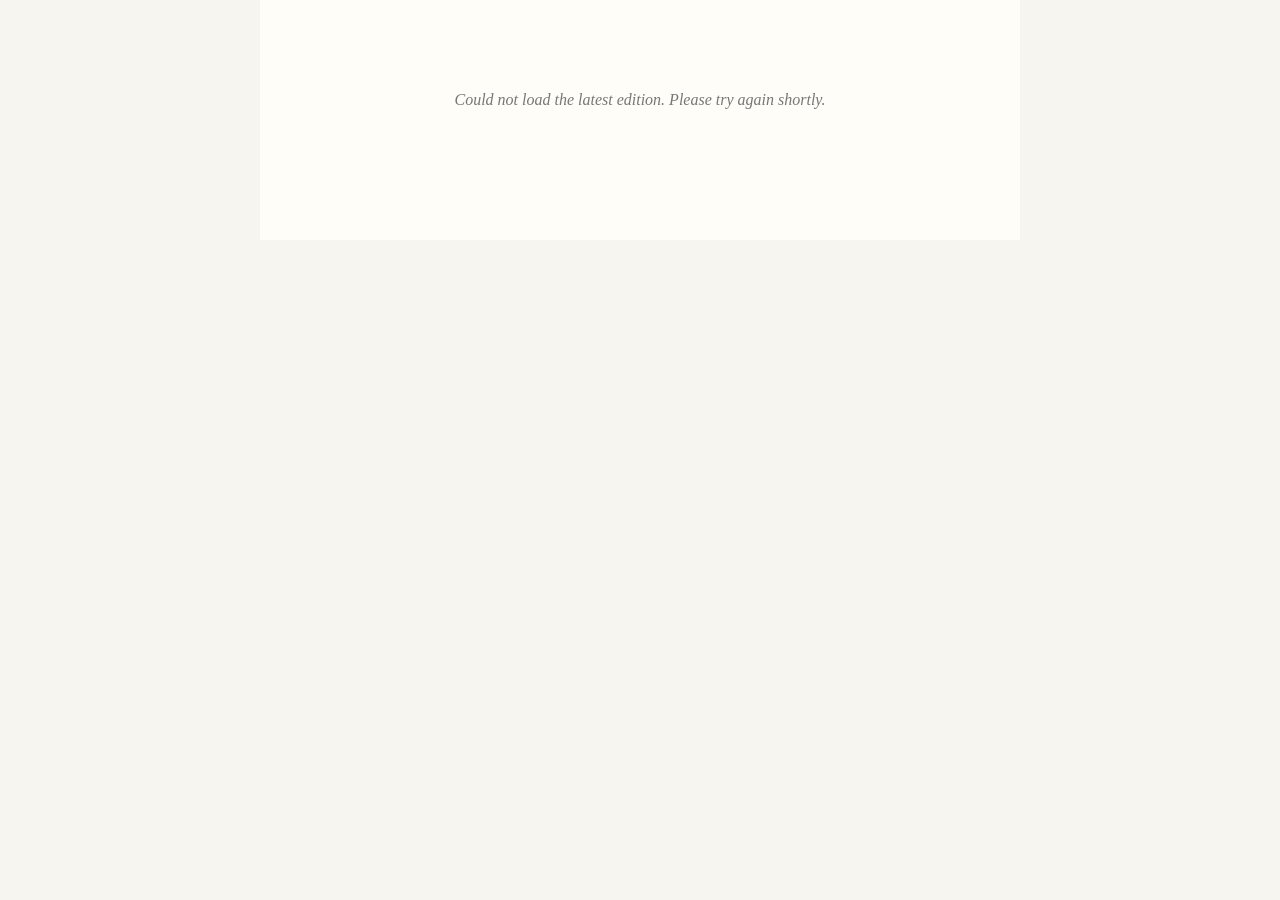
==== web/index.html @ 407cd2a6 "feat(web): static page that renders the latest briefing JSON Co-Authored-By: Claude Opus 4.8 (1M con" ====
<!DOCTYPE html>
<html lang="en">
<head>
  <meta charset="UTF-8">
  <meta name="viewport" content="width=device-width, initial-scale=1">
  <title>The Morning Fox</title>
  <link rel="stylesheet" href="style.css">
</head>
<body>
  <main id="paper" aria-live="polite">
    <p id="status" class="status">Loading the latest edition…</p>
  </main>
  <script src="app.js"></script>
</body>
</html>
---- web/style.css ----
@font-face {
  font-family: 'Bodoni Moda';
  src: url('fonts/BodoniModa-Regular.ttf') format('truetype');
  font-weight: 400;
}
@font-face {
  font-family: 'Bodoni Moda';
  src: url('fonts/BodoniModa-Medium.ttf') format('truetype');
  font-weight: 500;
}

:root { --ink: #1a1a1a; --muted: #777; --rule: #1a1a1a; }

* { box-sizing: border-box; }
html, body { margin: 0; padding: 0; color: var(--ink); background: #f7f5f0;
  font-family: Georgia, 'Times New Roman', serif; line-height: 1.5; }

#paper { max-width: 760px; margin: 0 auto; padding: 24px 18px 64px; background: #fffdf8; }

.status { text-align: center; color: var(--muted); padding: 48px 0; font-style: italic; }

section { margin: 0 0 22px; }

[data-section="masthead"] { border-bottom: 3px double var(--rule); padding-bottom: 10px; text-align: center; }
.masthead-title { font-family: 'Bodoni Moda', Georgia, serif; font-weight: 500;
  font-size: clamp(34px, 9vw, 56px); margin: 4px 0; letter-spacing: 0.5px; }
.masthead-sub { display: flex; gap: 14px; justify-content: center; flex-wrap: wrap;
  text-transform: uppercase; letter-spacing: 1px; font-size: 12px; color: var(--muted); }

[data-section="weather"] { display: flex; gap: 16px; flex-wrap: wrap; justify-content: center;
  font-size: 14px; border-bottom: 1px solid #ccc; padding-bottom: 12px; }
.wx-temp { font-weight: bold; }

[data-section="markets"] { display: flex; gap: 14px; flex-wrap: wrap; justify-content: center;
  font-size: 13px; border-bottom: 1px solid #ccc; padding-bottom: 12px; }
.market { display: flex; gap: 5px; align-items: baseline; }
.mkt-sym { font-weight: bold; } .mkt-chg { color: var(--muted); }

.lead-headline { font-family: 'Bodoni Moda', Georgia, serif; font-weight: 500;
  font-size: clamp(24px, 6vw, 34px); margin: 0 0 6px; line-height: 1.15; }
.lead-deck { font-style: italic; color: #333; margin: 0 0 10px; }
.at-a-glance { margin: 12px 0; padding-left: 20px; font-size: 14px; }

[data-section="panels"] { display: grid; gap: 20px; }
@media (min-width: 620px) { [data-section="panels"] { grid-template-columns: 1fr 1fr; } }
.panel { border-top: 2px solid var(--rule); padding-top: 8px; }
.panel-section { text-transform: uppercase; letter-spacing: 1px; font-size: 12px; color: var(--muted); margin: 0 0 6px; }
.panel-lede-headline { font-size: 18px; margin: 0 0 4px; }
.panel-also { font-size: 14px; margin: 6px 0; }

blockquote { font-family: 'Bodoni Moda', Georgia, serif; font-size: clamp(20px, 5vw, 26px);
  font-style: italic; text-align: center; border-top: 1px solid #ccc; border-bottom: 1px solid #ccc;
  padding: 16px 0; margin: 0; }

.briefs-title, .panel-section { font-weight: bold; }
.brief { font-size: 14px; margin: 6px 0; }

[data-section="extras"] { display: grid; gap: 12px; font-size: 13px; color: #333;
  border-top: 1px solid #ccc; padding-top: 12px; }
.dp-value { font-weight: bold; margin-right: 6px; }

.pdf-link { display: inline-block; margin-top: 8px; font-size: 14px; }
[data-section="download"] { text-align: center; border-top: 3px double var(--rule); padding-top: 14px; }
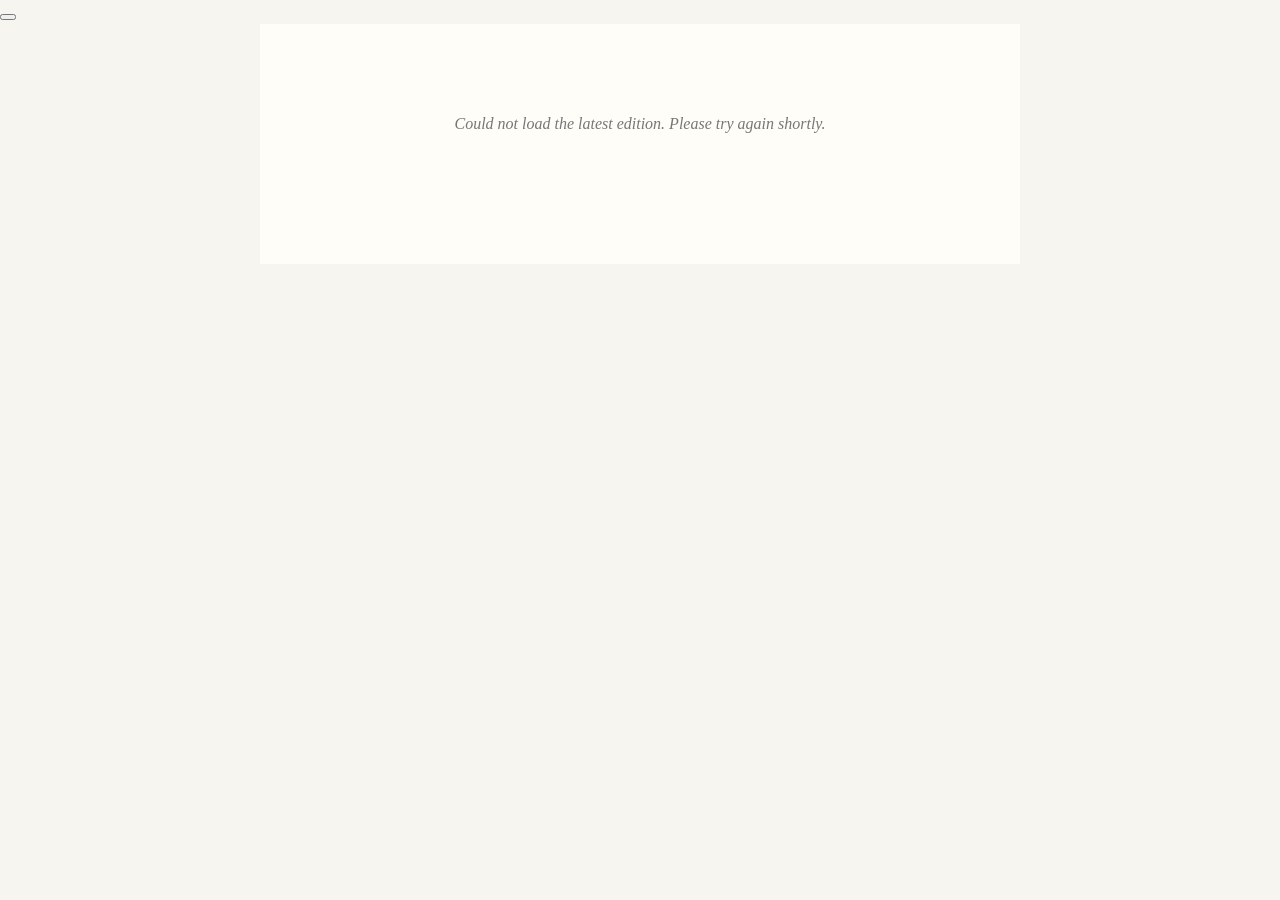
==== commit f45594ae: "checkpoint" ====
--- a/web/index.html
+++ b/web/index.html
@@ -4,9 +4,23 @@
   <meta charset="UTF-8">
   <meta name="viewport" content="width=device-width, initial-scale=1">
   <title>The Morning Fox</title>
+  <meta name="color-scheme" content="light dark">
   <link rel="stylesheet" href="style.css">
+  <script>
+    // Apply the saved/system theme before first paint to avoid a flash.
+    (function () {
+      try {
+        var saved = localStorage.getItem("theme");
+        var dark = saved
+          ? saved === "dark"
+          : window.matchMedia("(prefers-color-scheme: dark)").matches;
+        if (dark) document.documentElement.dataset.theme = "dark";
+      } catch (e) {}
+    })();
+  </script>
 </head>
 <body>
+  <button id="theme-toggle" type="button" aria-label="Toggle dark mode"></button>
   <main id="paper" aria-live="polite">
     <p id="status" class="status">Loading the latest edition…</p>
   </main>
--- a/web/style.css
+++ b/web/style.css
@@ -22,6 +22,7 @@
 section { margin: 0 0 22px; }
 
 [data-section="masthead"] { border-bottom: 3px double var(--rule); padding-bottom: 10px; text-align: center; }
+.masthead-logo { display: block; margin: 0 auto 6px; height: 88px; width: auto; }
 .masthead-title { font-family: 'Bodoni Moda', Georgia, serif; font-weight: 500;
   font-size: clamp(34px, 9vw, 56px); margin: 4px 0; letter-spacing: 0.5px; }
 .masthead-sub { display: flex; gap: 14px; justify-content: center; flex-wrap: wrap;
@@ -31,9 +32,10 @@
   font-size: 14px; border-bottom: 1px solid #ccc; padding-bottom: 12px; }
 .wx-temp { font-weight: bold; }
 
-[data-section="markets"] { display: flex; gap: 14px; flex-wrap: wrap; justify-content: center;
+[data-section="markets"] { display: grid; grid-template-columns: repeat(2, 1fr); gap: 8px 14px;
   font-size: 13px; border-bottom: 1px solid #ccc; padding-bottom: 12px; }
-.market { display: flex; gap: 5px; align-items: baseline; }
+@media (min-width: 620px) { [data-section="markets"] { grid-template-columns: repeat(3, 1fr); } }
+.market { display: flex; gap: 5px; align-items: baseline; justify-content: center; }
 .mkt-sym { font-weight: bold; } .mkt-chg { color: var(--muted); }
 
 .lead-headline { font-family: 'Bodoni Moda', Georgia, serif; font-weight: 500;
@@ -61,3 +63,30 @@
 
 .pdf-link { display: inline-block; margin-top: 8px; font-size: 14px; }
 [data-section="download"] { text-align: center; border-top: 3px double var(--rule); padding-top: 14px; }
+
+[data-section="archive"] { text-align: center; margin-top: 0; font-size: 13px; color: var(--muted); }
+.archive-label { text-transform: uppercase; letter-spacing: 1px; margin-right: 8px; }
+.archive-select { font-family: Georgia, 'Times New Roman', serif; font-size: 13px;
+  color: var(--ink); background: #fffdf8; border: 1px solid #ccc; border-radius: 0; padding: 3px 6px; }
+
+/* source click-through (#3) */
+.src-link { color: var(--ink); text-decoration: none;
+  border-bottom: 1px solid rgba(26,26,26,0.35); }
+.src-link:hover { border-bottom-color: var(--ink); }
+.src-credit { color: var(--muted); font-size: 0.72em; font-style: italic; }
+.brief .src-link, .panel-also .src-link { font-size: 0.92em; }
+
+.src-multi { position: relative; display: inline-block; }
+.src-count { font: inherit; font-size: 0.62em; vertical-align: super;
+  color: var(--muted); background: none; border: none; cursor: pointer;
+  padding: 0 2px; line-height: 1; }
+.src-count:hover { color: var(--ink); }
+.src-popover { display: none; position: absolute; left: 0; top: 1.4em; z-index: 10;
+  min-width: 160px; background: #fffdf8; border: 1px solid #ccc;
+  box-shadow: 0 2px 8px rgba(0,0,0,0.18); padding: 6px 8px; }
+.src-popover .src-link { display: block; font-size: 13px; padding: 3px 0;
+  border-bottom: none; }
+.src-multi.open .src-popover { display: block; }
+@media (hover: hover) {
+  .src-multi:hover .src-popover { display: block; }
+}
